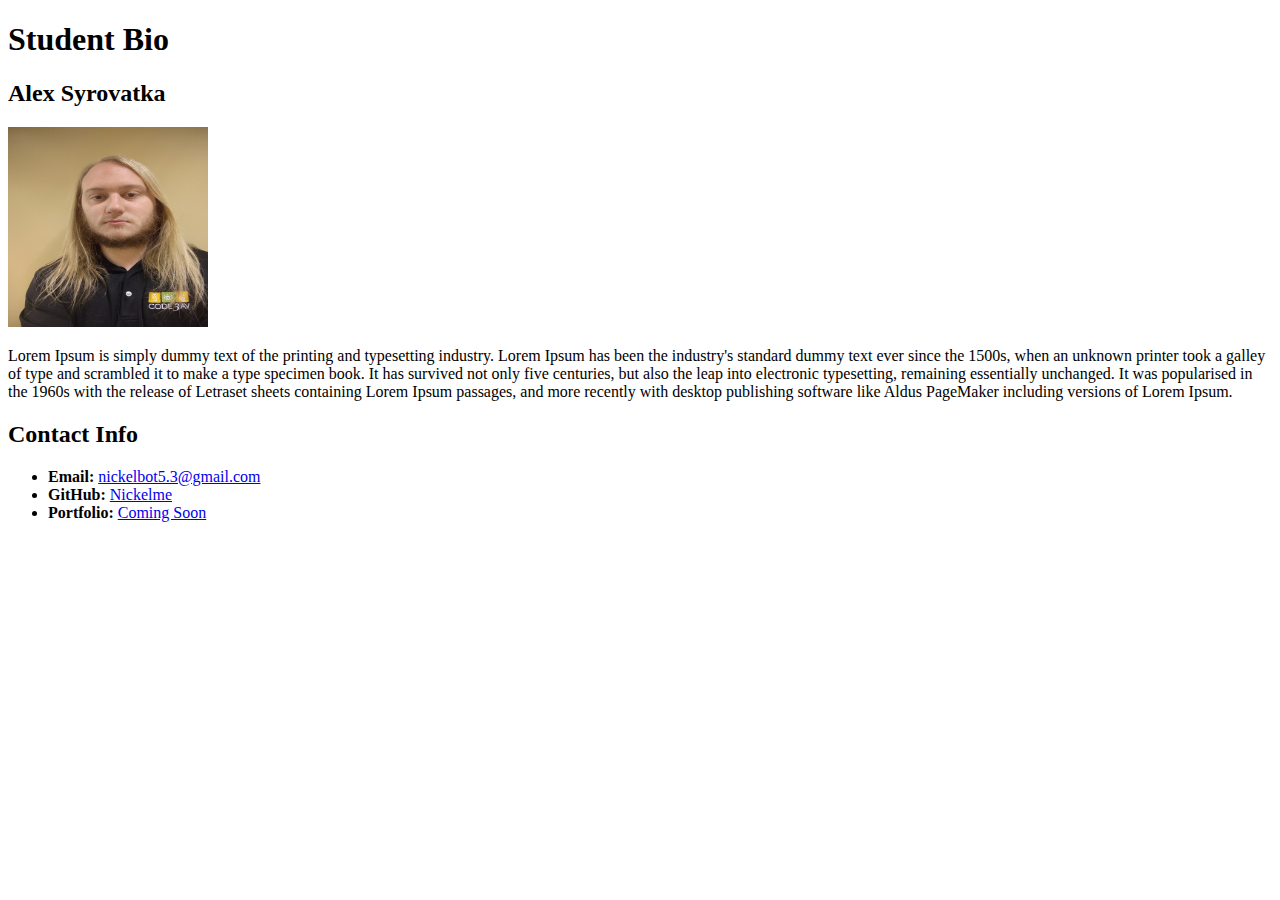
==== index.html @ 32f7d99a "Added my Bio" ====
<!DOCTYPE html>
<!--[if lt IE 7]>      <html class="no-js lt-ie9 lt-ie8 lt-ie7"> <![endif]-->
<!--[if IE 7]>         <html class="no-js lt-ie9 lt-ie8"> <![endif]-->
<!--[if IE 8]>         <html class="no-js lt-ie9"> <![endif]-->
<!--[if gt IE 8]><!--> <html class="no-js"> <!--<![endif]-->
    <head>
        <meta charset="utf-8">
        <meta http-equiv="X-UA-Compatible" content="IE=edge">
        <title>Alex Syrovatka</title>
        <meta name="description" content="">
        <meta name="viewport" content="width=device-width, initial-scale=1">
        <link rel="stylesheet" href="">
    </head>
    <body>
        <h1>Student Bio</h1>
        <h2>Alex Syrovatka</h2>
        <img src="photo.jpg" height="200px" width="200px">
        <p>Lorem Ipsum is simply dummy text of the printing and typesetting industry. Lorem Ipsum has been the industry's standard dummy text ever since the 1500s, when an unknown printer took a galley of type and scrambled it to make a type specimen book. It has survived not only five centuries, but also the leap into electronic typesetting, remaining essentially unchanged. It was popularised in the 1960s with the release of Letraset sheets containing Lorem Ipsum passages, and more recently with desktop publishing software like Aldus PageMaker including versions of Lorem Ipsum.</p>
        
        <h2>Contact Info</h2>
        <ul>
            <li><b>Email: </b><a href="nickelbot5.3@gmail.com">nickelbot5.3@gmail.com</a></li>
            <li><b>GitHub: </b><a href="https://github.com/nickelme">Nickelme</a></li>
            <li><b>Portfolio: </b><a href="nyan.cat">Coming Soon</a></li>
        </ul>
        <script src="" async defer></script>
    </body>
</html>
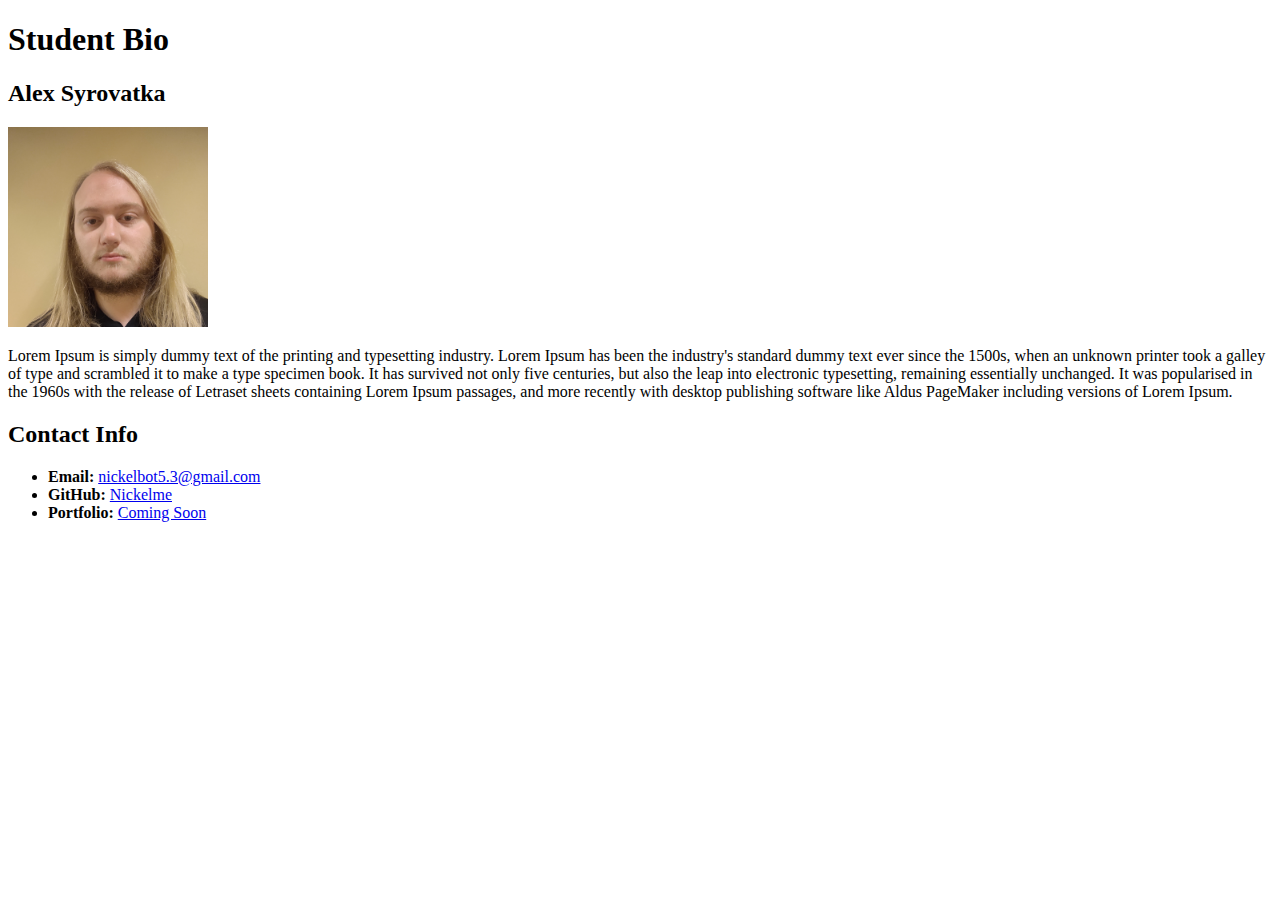
==== commit 29e2a2d3: "Fixed email link and portfolio" ====
--- a/index.html
+++ b/index.html
@@ -19,9 +19,9 @@
         
         <h2>Contact Info</h2>
         <ul>
-            <li><b>Email: </b><a href="nickelbot5.3@gmail.com">nickelbot5.3@gmail.com</a></li>
+            <li><b>Email: </b><a href="mailto: nickelbot5.3@gmail.com">nickelbot5.3@gmail.com</a></li>
             <li><b>GitHub: </b><a href="https://github.com/nickelme">Nickelme</a></li>
-            <li><b>Portfolio: </b><a href="nyan.cat">Coming Soon</a></li>
+            <li><b>Portfolio: </b><a href="https://nyan.cat">Coming Soon</a></li>
         </ul>
         <script src="" async defer></script>
     </body>
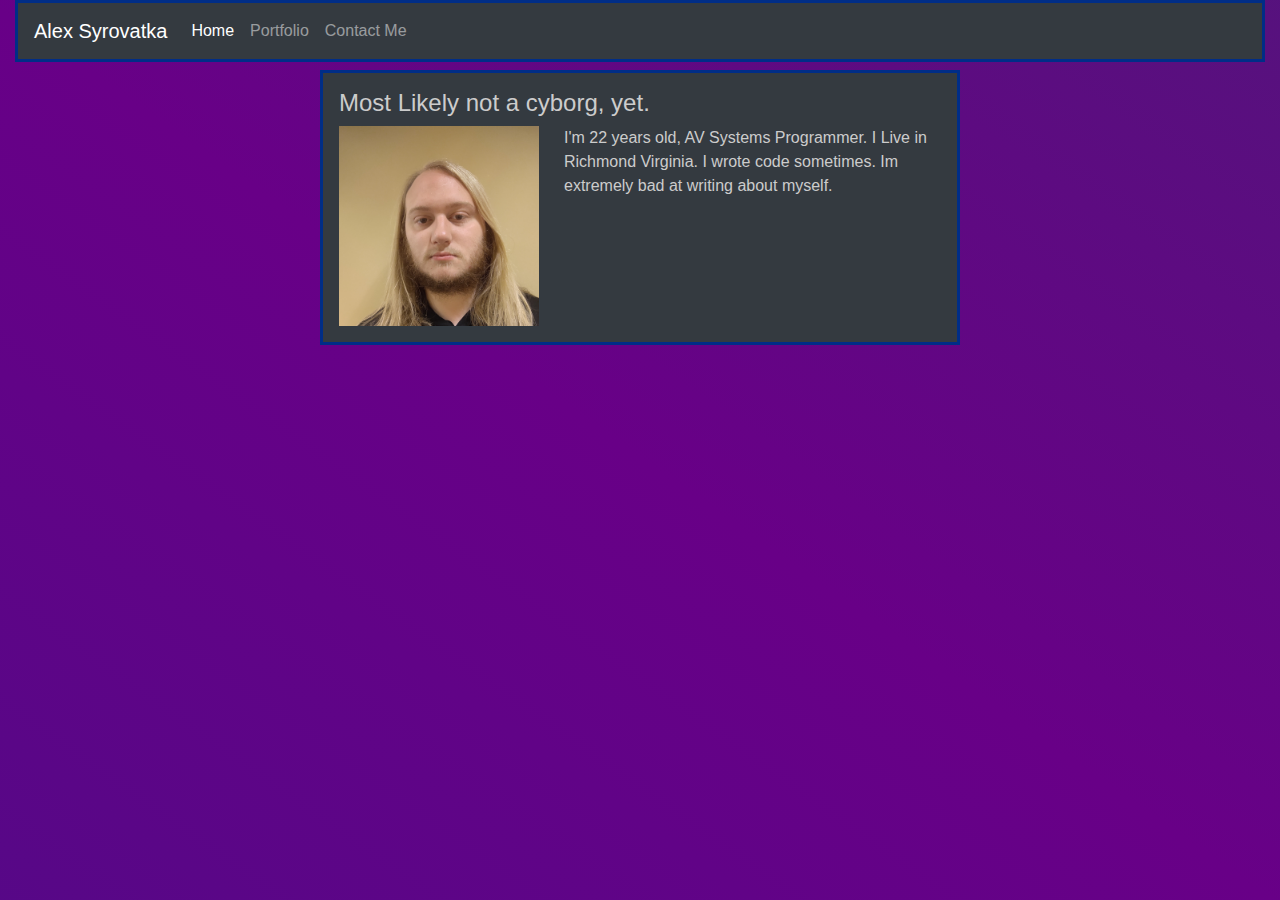
==== commit 6098d6fd: "Made Responsive" ====
--- a/index.html
+++ b/index.html
@@ -2,27 +2,74 @@
 <!--[if lt IE 7]>      <html class="no-js lt-ie9 lt-ie8 lt-ie7"> <![endif]-->
 <!--[if IE 7]>         <html class="no-js lt-ie9 lt-ie8"> <![endif]-->
 <!--[if IE 8]>         <html class="no-js lt-ie9"> <![endif]-->
-<!--[if gt IE 8]><!--> <html class="no-js"> <!--<![endif]-->
-    <head>
-        <meta charset="utf-8">
-        <meta http-equiv="X-UA-Compatible" content="IE=edge">
-        <title>Alex Syrovatka</title>
-        <meta name="description" content="">
-        <meta name="viewport" content="width=device-width, initial-scale=1">
-        <link rel="stylesheet" href="">
-    </head>
-    <body>
-        <h1>Student Bio</h1>
-        <h2>Alex Syrovatka</h2>
-        <img src="photo.jpg" height="200px" width="200px">
-        <p>Lorem Ipsum is simply dummy text of the printing and typesetting industry. Lorem Ipsum has been the industry's standard dummy text ever since the 1500s, when an unknown printer took a galley of type and scrambled it to make a type specimen book. It has survived not only five centuries, but also the leap into electronic typesetting, remaining essentially unchanged. It was popularised in the 1960s with the release of Letraset sheets containing Lorem Ipsum passages, and more recently with desktop publishing software like Aldus PageMaker including versions of Lorem Ipsum.</p>
-        
-        <h2>Contact Info</h2>
-        <ul>
-            <li><b>Email: </b><a href="mailto: nickelbot5.3@gmail.com">nickelbot5.3@gmail.com</a></li>
-            <li><b>GitHub: </b><a href="https://github.com/nickelme">Nickelme</a></li>
-            <li><b>Portfolio: </b><a href="https://nyan.cat">Coming Soon</a></li>
-        </ul>
-        <script src="" async defer></script>
-    </body>
+<!--[if gt IE 8]><!-->
+<html class="no-js">
+<!--<![endif]-->
+
+<head>
+	<meta charset="utf-8">
+	<meta http-equiv="X-UA-Compatible" content="IE=edge">
+	<title>Alex Syrovatka</title>
+	<meta name="description" content="">
+	<meta name="viewport" content="width=device-width, initial-scale=1">
+	<link rel="stylesheet" href="https://stackpath.bootstrapcdn.com/bootstrap/4.5.2/css/bootstrap.min.css"
+		integrity="sha384-JcKb8q3iqJ61gNV9KGb8thSsNjpSL0n8PARn9HuZOnIxN0hoP+VmmDGMN5t9UJ0Z" crossorigin="anonymous">
+	<link rel="stylesheet" type="text/css" href="css/style.css">
+
+
+</head>
+
+<body>
+	<div class="background"></div>
+	<div class="container-fluid">
+
+		<nav class="navbar navbar-expand-lg navbar-dark bg-dark">
+			<a class="navbar-brand" href="#">Alex Syrovatka</a>
+			<button class="navbar-toggler" type="button" data-toggle="collapse" data-target="#navbarSupportedContent"
+				aria-controls="navbarSupportedContent" aria-expanded="false" aria-label="Toggle navigation">
+				<span class="navbar-toggler-icon"></span>
+			</button>
+			<div class="collapse navbar-collapse" id="navbarSupportedContent">
+				<ul class="navbar-nav mr-auto">
+					<li class="nav-item active">
+						<a class="nav-link" href="#">Home <span class="sr-only">(current)</span></a>
+					</li>
+					<li class="nav-item">
+						<a class="nav-link" href="portfolio.html">Portfolio</a>
+					</li>
+					<li class="nav-item">
+						<a class="nav-link" href="contact-me.html">Contact Me</a>
+					</li>
+				</ul>
+			</div>
+		</nav>
+		<div class="row justify-content-center">
+			<section id="main-bio" class="col-md-6 mt-2 p-3">
+				<h2>Most Likely not a cyborg, yet.</h2>
+				<img id="bio-image" alt="A Pic Of Me" src="photo.jpg" height="200px" width="200px">
+				<p>I'm 22 years old, AV Systems Programmer. I Live in Richmond Virginia. I wrote code sometimes. Im
+					extremely bad at writing about myself.</p>
+			</section>
+			<!-- <sections id="contact-info" class="col-md-6">
+				<h2>Contact Info</h2>
+				<ul>
+					<li><b>Email: </b><a href="mailto: nickelbot5.3@gmail.com">nickelbot5.3@gmail.com</a></li>
+					<li><b>GitHub: </b><a href="https://github.com/nickelme">Nickelme</a></li>
+					<li><b>Portfolio: </b><a href="http://nyan.cat">Coming Soon</a></li>
+				</ul>
+				</section> -->
+		</div>
+	</div>
+	<script src="https://code.jquery.com/jquery-3.5.1.slim.min.js"
+		integrity="sha384-DfXdz2htPH0lsSSs5nCTpuj/zy4C+OGpamoFVy38MVBnE+IbbVYUew+OrCXaRkfj"
+		crossorigin="anonymous"></script>
+	<script src="https://cdn.jsdelivr.net/npm/popper.js@1.16.1/dist/umd/popper.min.js"
+		integrity="sha384-9/reFTGAW83EW2RDu2S0VKaIzap3H66lZH81PoYlFhbGU+6BZp6G7niu735Sk7lN"
+		crossorigin="anonymous"></script>
+	<script src="https://stackpath.bootstrapcdn.com/bootstrap/4.5.2/js/bootstrap.min.js"
+		integrity="sha384-B4gt1jrGC7Jh4AgTPSdUtOBvfO8shuf57BaghqFfPlYxofvL8/KUEfYiJOMMV+rV"
+		crossorigin="anonymous"></script>
+
+</body>
+
 </html>--- a/css/style.css
+++ b/css/style.css
@@ -0,0 +1,92 @@
+body {
+	background-color: #efeee7;
+	margin: 0;
+	padding: 0;
+	font: "Georgia", 'Times New Roman', Times, serif;
+	color: #333333;
+}
+
+
+header{
+	background-color: #333333;
+}
+
+h1 {
+	margin: 0;
+	text-align: center;
+	color: #eee;
+	font-size: 28pt;
+	font-weight: bold;
+}
+
+h2 {
+	font-size: 24px;
+}
+
+a { 
+	color: #d21034;
+}
+
+.container {
+	width:1024px;
+	margin: 0 auto;
+}
+
+nav{
+	border: 3px solid #002d87;
+}
+
+.background {
+	width:100%;
+	height:100%;
+	z-index: 0;
+	position: fixed;
+	margin: 0;
+	padding: 0;
+    background: linear-gradient(215deg, #00694e, #680087, #002d87);
+    background-size: 600% 600%;
+
+    -webkit-animation: AnimationName 29s ease infinite;
+    -moz-animation: AnimationName 29s ease infinite;
+    animation: AnimationName 29s ease infinite;
+}
+
+@-webkit-keyframes AnimationName {
+    0%{background-position:82% 0%}
+    50%{background-position:19% 100%}
+    100%{background-position:82% 0%}
+}
+@-moz-keyframes AnimationName {
+    0%{background-position:82% 0%}
+    50%{background-position:19% 100%}
+    100%{background-position:82% 0%}
+}
+@keyframes AnimationName {
+    0%{background-position:82% 0%}
+    50%{background-position:19% 100%}
+    100%{background-position:82% 0%}
+}
+
+#bio-image, #contact-info, #main-bio{
+	float: left;
+}
+
+#bio-image {
+	width: 200px;
+	margin-right: 25px;
+}
+
+#main-bio {
+	width: 70%;
+	background-color: #343a40;
+	color: #cccccc;
+	border: 3px solid #002d87;
+}
+
+
+
+#contact-info {
+	width: 30%;
+	line-height: 1.5;
+	text-align: center;
+}
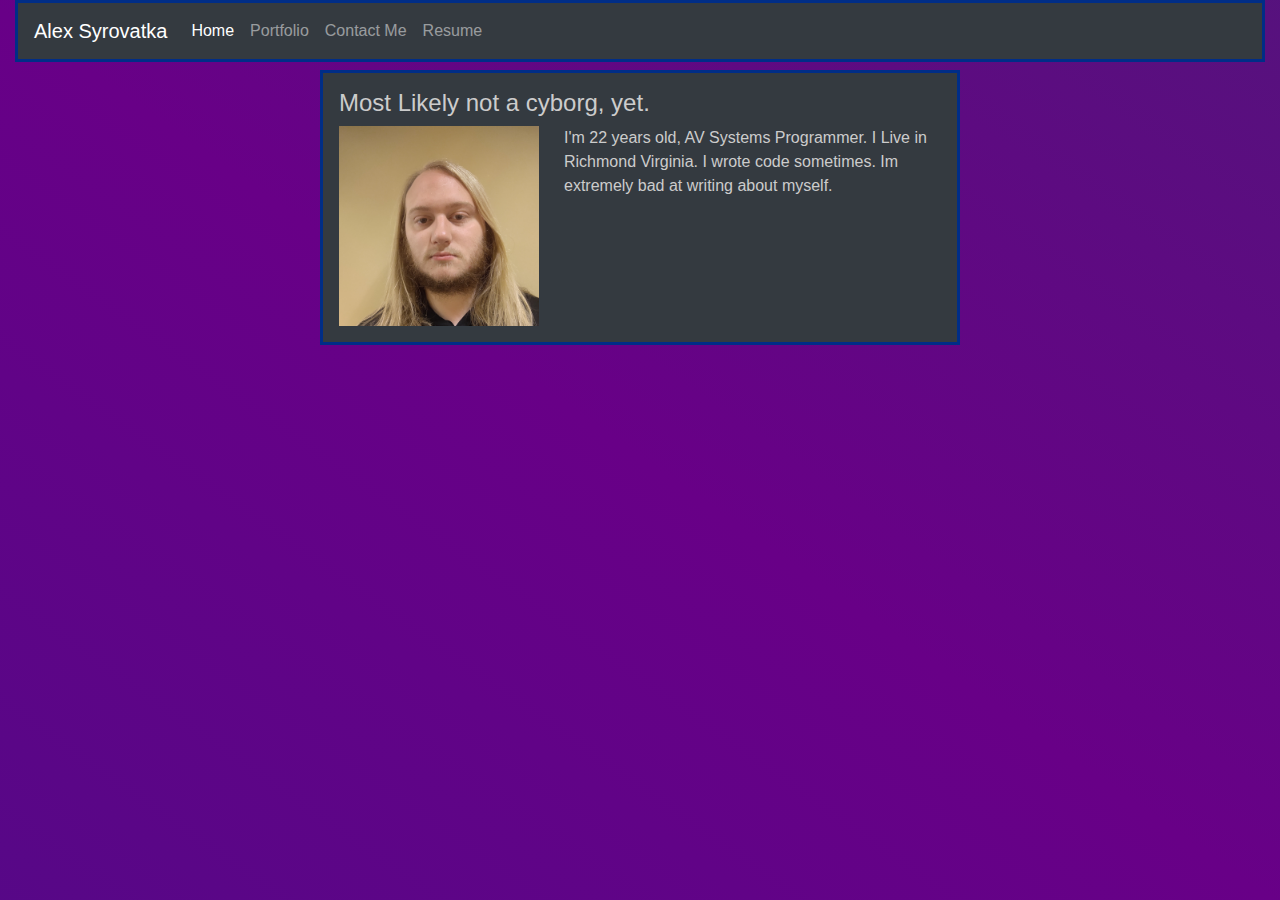
==== commit 321454ee: "Portfolio update" ====
--- a/index.html
+++ b/index.html
@@ -40,6 +40,9 @@
 					<li class="nav-item">
 						<a class="nav-link" href="contact-me.html">Contact Me</a>
 					</li>
+					<li class="nav-item">
+						<a class="nav-link" href="https://drive.google.com/file/d/1tp_BnAm19QfSKptdg0XyonMi6p0rzdw7/view?usp=sharing">Resume</a>
+					</li>
 				</ul>
 			</div>
 		</nav>
